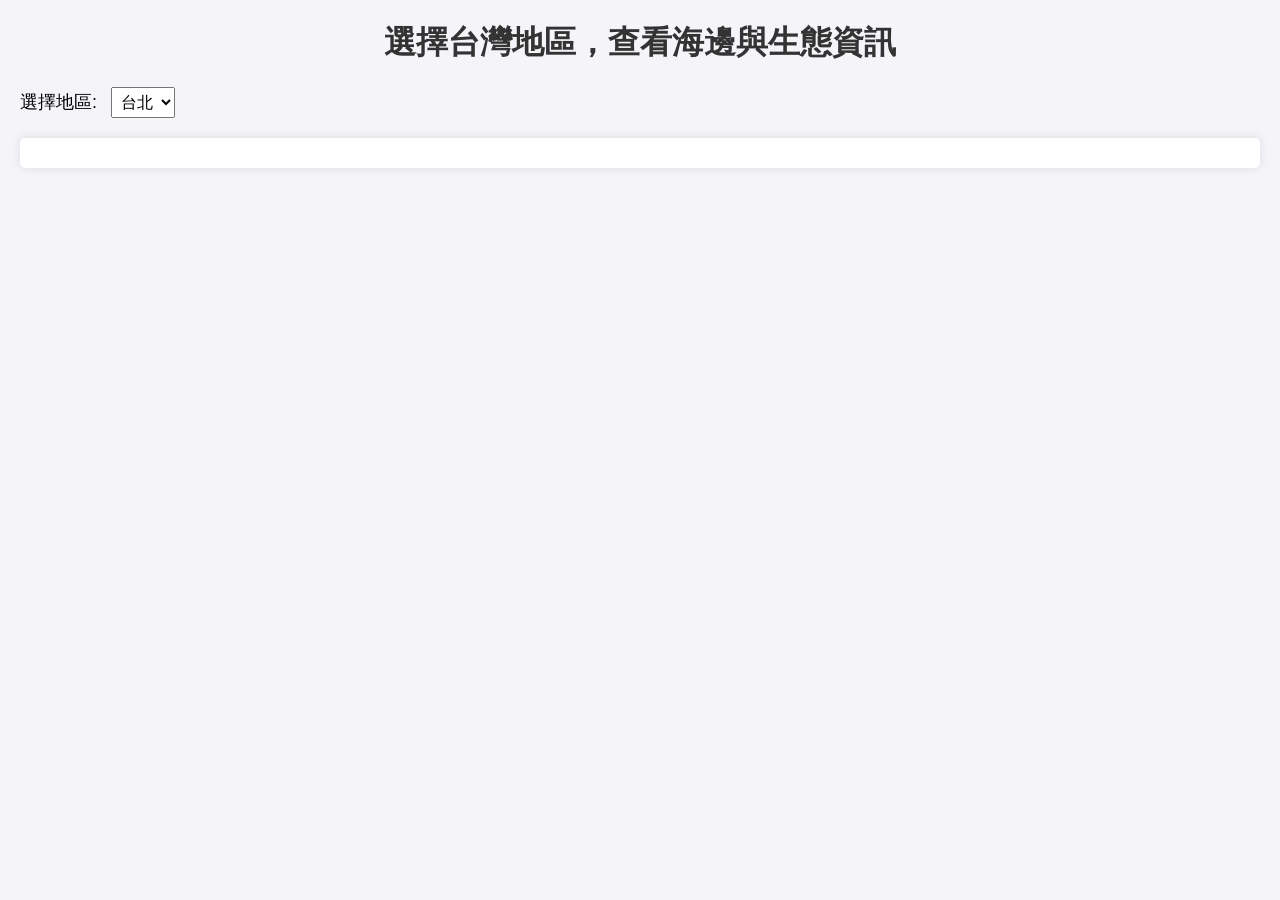
==== index.html @ 13da253b "second" ====
<!DOCTYPE html>
<html lang="zh-Hant">
<head>
    <meta charset="UTF-8">
    <meta name="viewport" content="width=device-width, initial-scale=1.0">
    <title>台灣海邊與生態</title>
    <link rel="stylesheet" href="styles.css">
</head>
<body>

    <h1>選擇台灣地區，查看海邊與生態資訊</h1>

    <label for="region-select">選擇地區:</label>
    <select id="region-select">
        <option value="taipei">台北</option>
        <option value="taichung">台中</option>
        <option value="kaohsiung">高雄</option>
        <option value="pingtung">屏東</option>
    </select>

    <div id="beach-info">
        <!-- 顯示海邊名稱 -->
    </div>

    <div id="ecology-info">
        <!-- 顯示生態資訊 -->
    </div>

    <script src="app.js"></script>
</body>
</html>
---- styles.css ----
body {
    font-family: Arial, sans-serif;
    margin: 20px;
    background-color: #f4f4f9;
}

h1 {
    text-align: center;
    color: #333;
}

label {
    font-size: 18px;
    margin-right: 10px;
}

select {
    padding: 5px;
    font-size: 16px;
}

#beach-info, #description {
    margin-top: 20px;
    padding: 15px;
    background-color: #fff;
    border-radius: 5px;
    box-shadow: 0 0 10px rgba(0, 0, 0, 0.1);
}

#beach-info h2 {
    color: #0077cc;
}

#description p {
    color: #555;
}
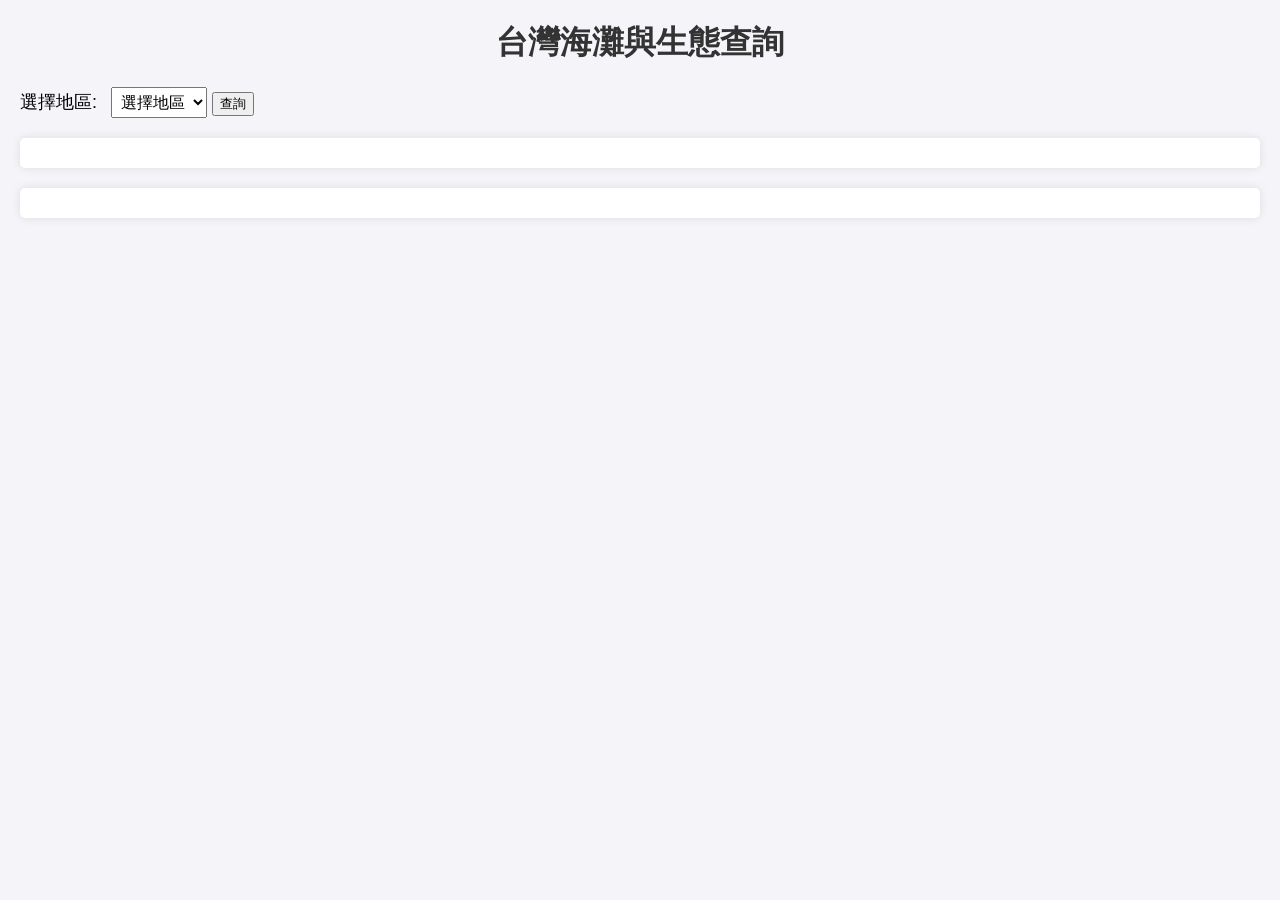
==== commit 566aef06: "second" ====
--- a/index.html
+++ b/index.html
@@ -1,31 +1,30 @@
 <!DOCTYPE html>
-<html lang="zh-Hant">
+<html lang="zh">
 <head>
-    <meta charset="UTF-8">
-    <meta name="viewport" content="width=device-width, initial-scale=1.0">
-    <title>台灣海邊與生態</title>
-    <link rel="stylesheet" href="styles.css">
+  <meta charset="UTF-8">
+  <meta name="viewport" content="width=device-width, initial-scale=1.0">
+  <title>台灣海灘與生態查詢</title>
+  <link rel="stylesheet" href="styles.css">
 </head>
 <body>
-
-    <h1>選擇台灣地區，查看海邊與生態資訊</h1>
-
+  <h1>台灣海灘與生態查詢</h1>
+  <div>
     <label for="region-select">選擇地區:</label>
     <select id="region-select">
-        <option value="taipei">台北</option>
-        <option value="taichung">台中</option>
-        <option value="kaohsiung">高雄</option>
-        <option value="pingtung">屏東</option>
+      <option value="">選擇地區</option>
+      <option value="taipei">台北</option>
+      <option value="taichung">台中</option>
+      <option value="kaohsiung">高雄</option>
+      <option value="pingtung">屏東</option>
     </select>
+    <button id="query-btn">查詢</button>
+  </div>
+  
+  <div id="result">
+    <div id="beach-info"></div>
+    <div id="ecology-info"></div>
+  </div>
 
-    <div id="beach-info">
-        <!-- 顯示海邊名稱 -->
-    </div>
-
-    <div id="ecology-info">
-        <!-- 顯示生態資訊 -->
-    </div>
-
-    <script src="app.js"></script>
+  <script src="app.js"></script>
 </body>
 </html>
--- a/styles.css
+++ b/styles.css
@@ -19,7 +19,7 @@
     font-size: 16px;
 }
 
-#beach-info, #description {
+#beach-info, #ecology-info {
     margin-top: 20px;
     padding: 15px;
     background-color: #fff;
@@ -31,6 +31,6 @@
     color: #0077cc;
 }
 
-#description p {
+#ecology-info p {
     color: #555;
 }
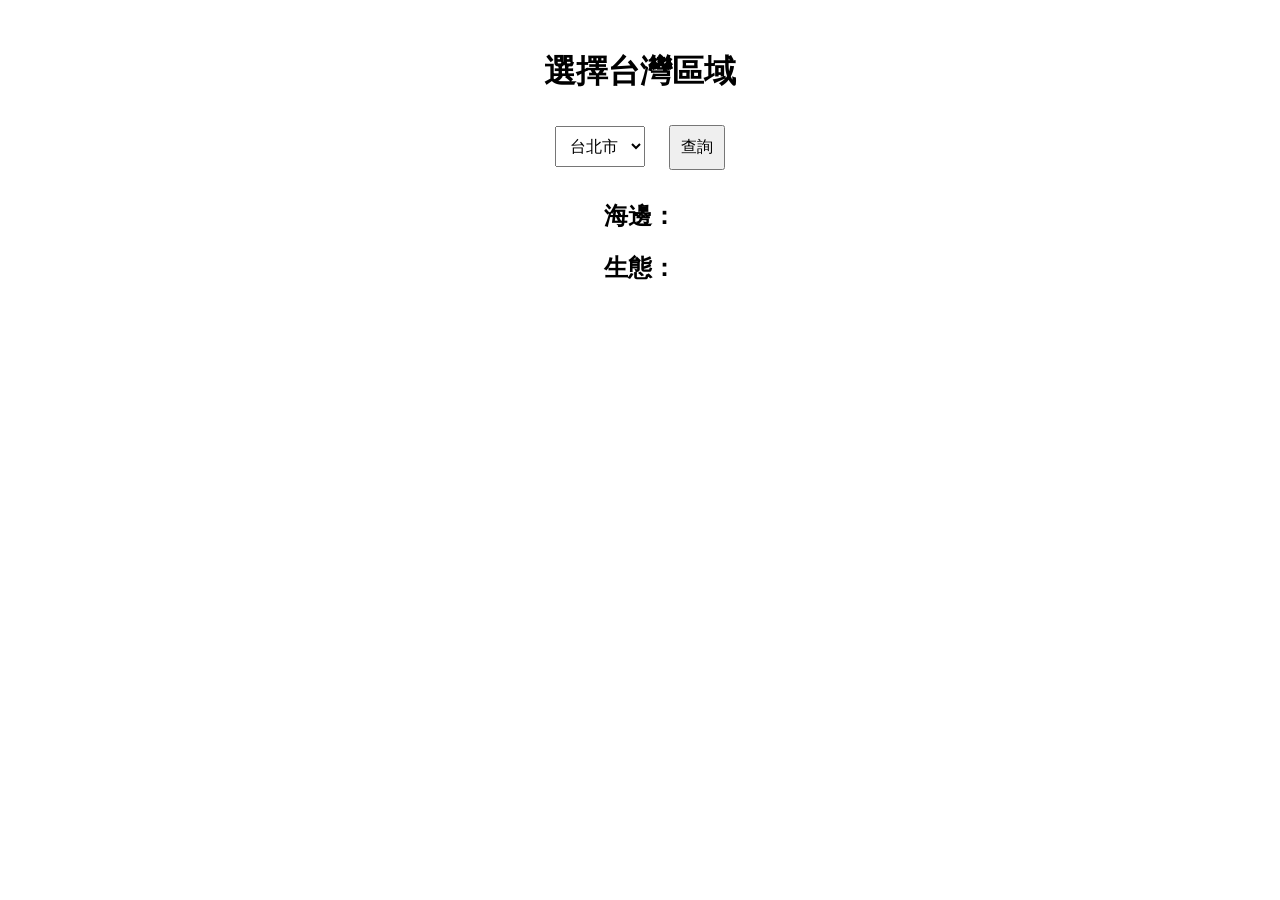
==== commit bd51373e: "second" ====
--- a/index.html
+++ b/index.html
@@ -1,28 +1,28 @@
 <!DOCTYPE html>
-<html lang="zh">
+<html lang="zh-TW">
 <head>
   <meta charset="UTF-8">
   <meta name="viewport" content="width=device-width, initial-scale=1.0">
-  <title>台灣海灘與生態查詢</title>
+  <title>台灣海邊與生態查詢</title>
   <link rel="stylesheet" href="styles.css">
 </head>
 <body>
-  <h1>台灣海灘與生態查詢</h1>
-  <div>
-    <label for="region-select">選擇地區:</label>
-    <select id="region-select">
-      <option value="">選擇地區</option>
-      <option value="taipei">台北</option>
-      <option value="taichung">台中</option>
-      <option value="kaohsiung">高雄</option>
-      <option value="pingtung">屏東</option>
-    </select>
-    <button id="query-btn">查詢</button>
-  </div>
+  <h1>選擇台灣區域</h1>
+  
+  <select id="areaSelect">
+    <option value="台北市">台北市</option>
+    <option value="高雄市">高雄市</option>
+    <!-- 可以加入更多的選項 -->
+  </select>
+  
+  <button id="searchBtn">查詢</button>
   
   <div id="result">
-    <div id="beach-info"></div>
-    <div id="ecology-info"></div>
+    <h2>海邊：</h2>
+    <ul id="beaches"></ul>
+    
+    <h2>生態：</h2>
+    <ul id="ecology"></ul>
   </div>
 
   <script src="app.js"></script>
--- a/styles.css
+++ b/styles.css
@@ -1,36 +1,20 @@
 body {
-    font-family: Arial, sans-serif;
-    margin: 20px;
-    background-color: #f4f4f9;
+  font-family: Arial, sans-serif;
+  text-align: center;
+  margin-top: 50px;
 }
 
-h1 {
-    text-align: center;
-    color: #333;
+select, button {
+  padding: 10px;
+  margin: 10px;
+  font-size: 16px;
 }
 
-label {
-    font-size: 18px;
-    margin-right: 10px;
-}
-
-select {
-    padding: 5px;
-    font-size: 16px;
+#result {
+  margin-top: 20px;
 }
 
 #beach-info, #ecology-info {
-    margin-top: 20px;
-    padding: 15px;
-    background-color: #fff;
-    border-radius: 5px;
-    box-shadow: 0 0 10px rgba(0, 0, 0, 0.1);
-}
-
-#beach-info h2 {
-    color: #0077cc;
-}
-
-#ecology-info p {
-    color: #555;
+  font-size: 18px;
+  margin-top: 20px;
 }
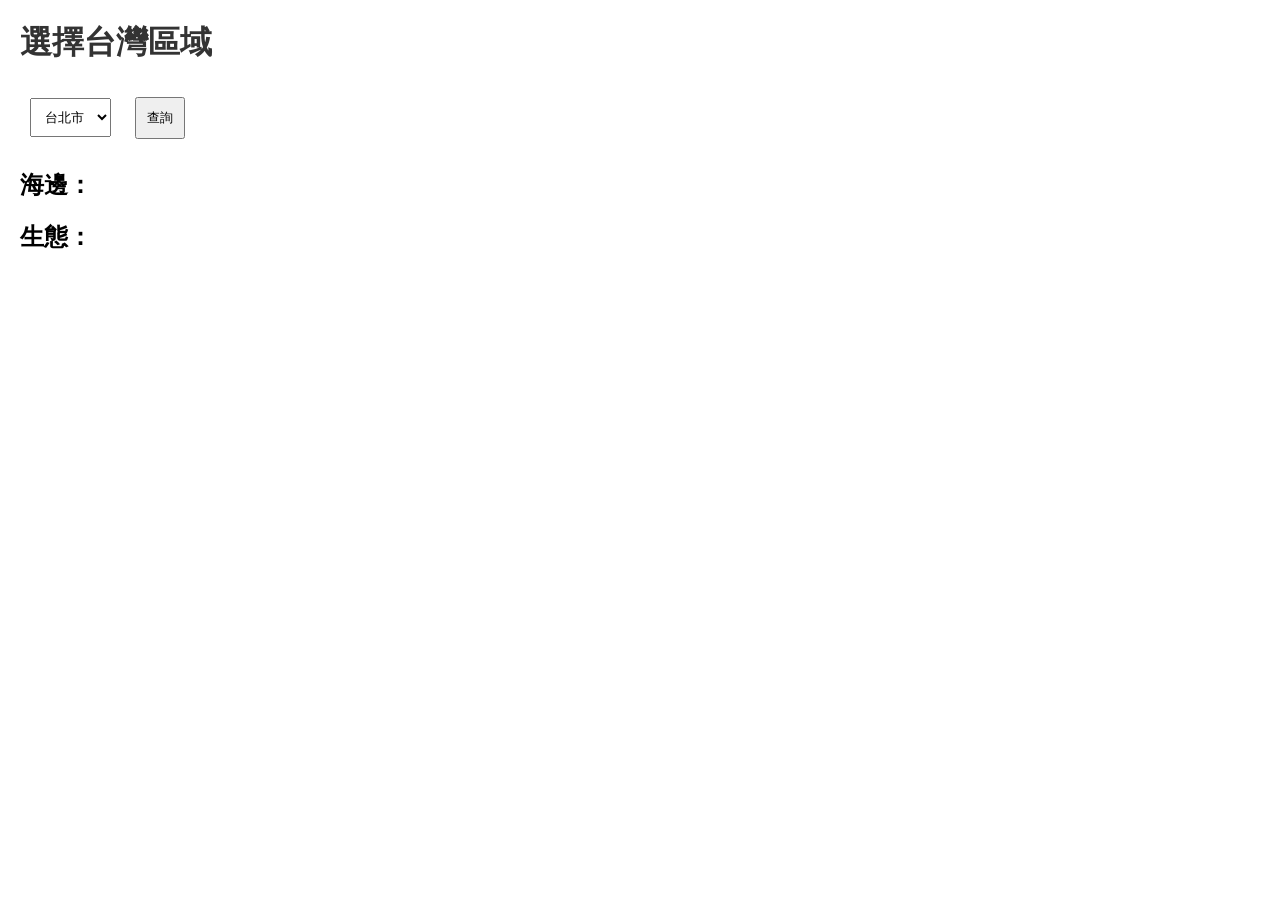
==== commit bd0fbd21: "second" ====
--- a/index.html
+++ b/index.html
@@ -12,8 +12,12 @@
   <select id="areaSelect">
     <option value="台北市">台北市</option>
     <option value="高雄市">高雄市</option>
-    <!-- 可以加入更多的選項 -->
-  </select>
+    <option value="台中市">台中市</option>
+    <option value="花蓮縣">花蓮縣</option>
+    <option value="屏東縣">屏東縣</option>
+    <option value="澎湖縣">澎湖縣</option>
+    <option value="金門縣">金門縣</option>
+    </select>
   
   <button id="searchBtn">查詢</button>
   
--- a/styles.css
+++ b/styles.css
@@ -1,20 +1,23 @@
 body {
   font-family: Arial, sans-serif;
-  text-align: center;
-  margin-top: 50px;
+  margin: 20px;
+  padding: 0;
+}
+
+h1 {
+  color: #333;
 }
 
 select, button {
   padding: 10px;
   margin: 10px;
-  font-size: 16px;
 }
 
 #result {
   margin-top: 20px;
 }
 
-#beach-info, #ecology-info {
-  font-size: 18px;
-  margin-top: 20px;
+ul {
+  list-style-type: none;
+  padding-left: 0;
 }
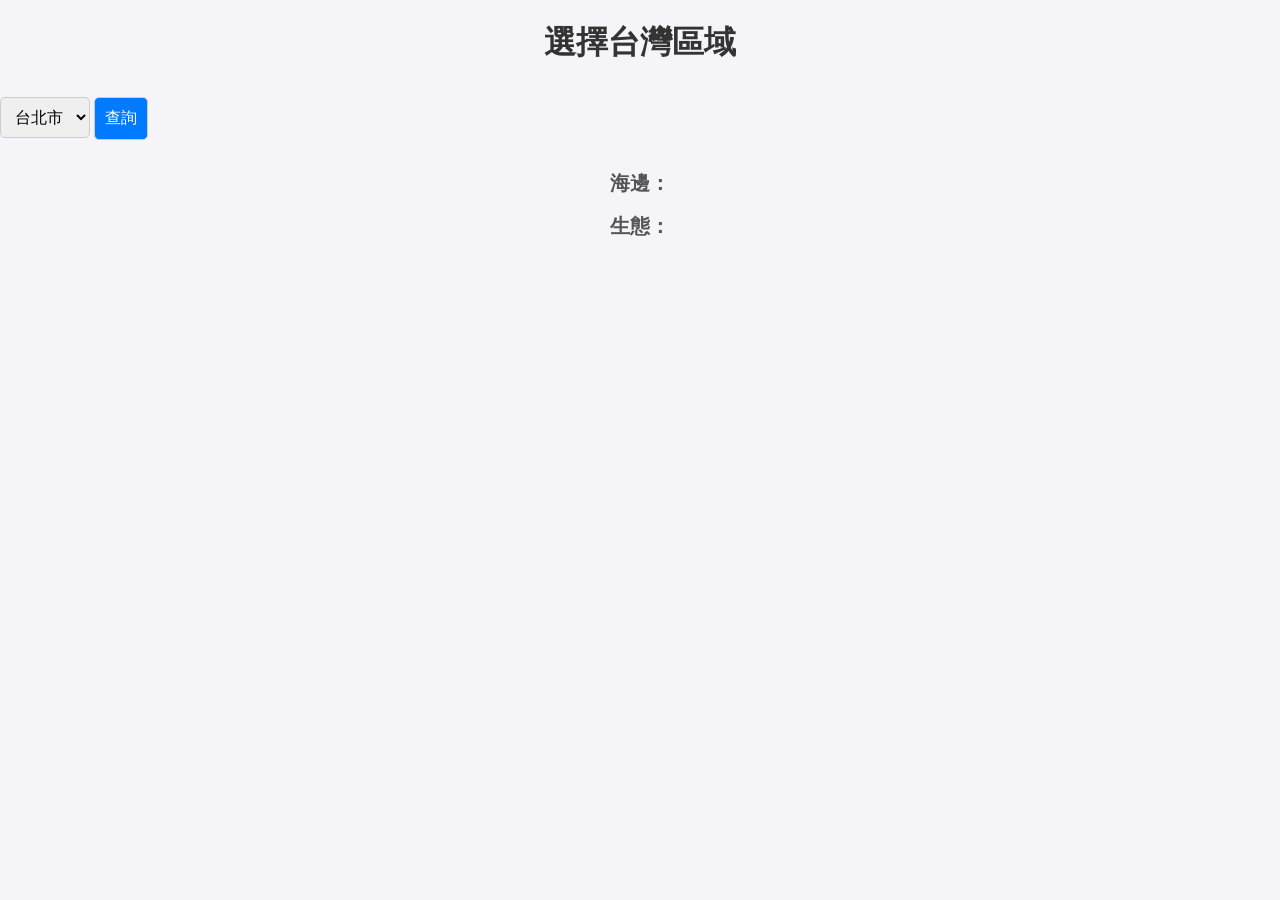
==== commit 69d07a04: "app" ====
--- a/index.html
+++ b/index.html
@@ -17,10 +17,10 @@
     <option value="屏東縣">屏東縣</option>
     <option value="澎湖縣">澎湖縣</option>
     <option value="金門縣">金門縣</option>
-    </select>
+  </select>
   
   <button id="searchBtn">查詢</button>
-  
+
   <div id="result">
     <h2>海邊：</h2>
     <ul id="beaches"></ul>
--- a/styles.css
+++ b/styles.css
@@ -1,23 +1,65 @@
 body {
   font-family: Arial, sans-serif;
-  margin: 20px;
+  background-color: #f4f4f9;
+  margin: 0;
   padding: 0;
 }
 
-h1 {
+h1, h2 {
+  text-align: center;
   color: #333;
 }
 
+/* 下拉選單與按鈕的樣式 */
 select, button {
   padding: 10px;
-  margin: 10px;
+  font-size: 16px;
+  margin: 10px 0;
+  border-radius: 5px;
+  border: 1px solid #ccc;
 }
 
+button {
+  background-color: #007bff;
+  color: white;
+  cursor: pointer;
+}
+
+button:hover {
+  background-color: #0056b3;
+}
+
+/* 結果顯示區域 */
 #result {
   margin-top: 20px;
+  text-align: center;
+}
+
+#result h2 {
+  font-size: 20px;
+  color: #555;
 }
 
 ul {
   list-style-type: none;
-  padding-left: 0;
+  padding: 0;
+}
+
+ul li {
+  font-size: 16px;
+  color: #666;
+  padding: 5px;
+  text-align: left;
+  background-color: #e9ecef;
+  margin: 5px 0;
+  border-radius: 5px;
+}
+
+/* 地圖容器 */
+#map {
+  margin: 20px auto;
+  width: 80%;
+  height: 500px;
+  border: 2px solid #ddd;
+  border-radius: 10px;
 }
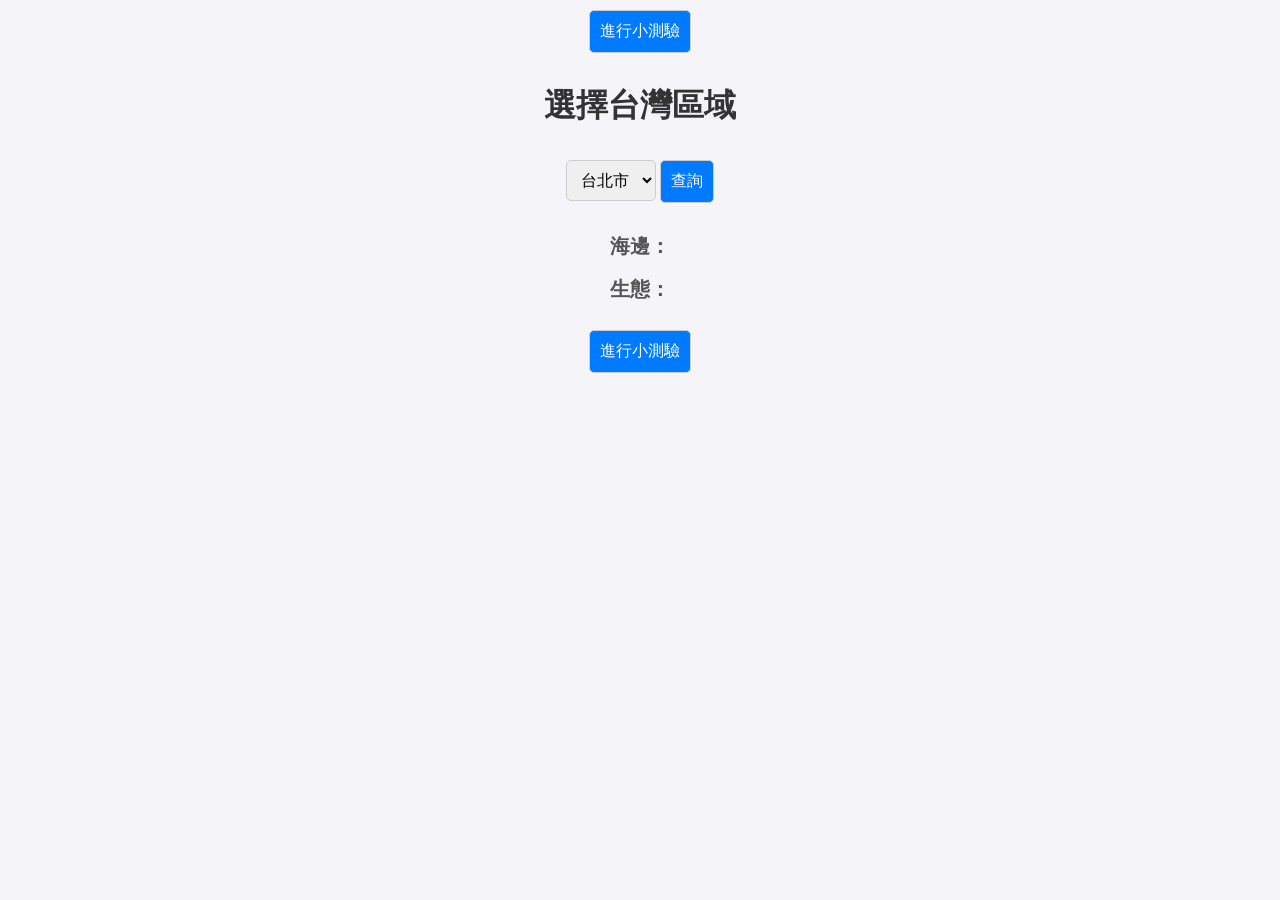
==== commit 2974aa7b: "one" ====
--- a/index.html
+++ b/index.html
@@ -6,6 +6,7 @@
   <title>台灣海邊與生態查詢</title>
   <link rel="stylesheet" href="styles.css">
 </head>
+<a href="quiz.html"><button>進行小測驗</button></a>
 <body>
   <h1>選擇台灣區域</h1>
   
@@ -30,5 +31,7 @@
   </div>
 
   <script src="app.js"></script>
+ <a href="quiz.html"><button>進行小測驗</button></a>
+  <script src="app.js"></script>
 </body>
 </html>
--- a/styles.css
+++ b/styles.css
@@ -3,14 +3,13 @@
   background-color: #f4f4f9;
   margin: 0;
   padding: 0;
+  text-align: center;
 }
 
-h1, h2 {
-  text-align: center;
+h1 {
   color: #333;
 }
 
-/* 下拉選單與按鈕的樣式 */
 select, button {
   padding: 10px;
   font-size: 16px;
@@ -29,7 +28,6 @@
   background-color: #0056b3;
 }
 
-/* 結果顯示區域 */
 #result {
   margin-top: 20px;
   text-align: center;
@@ -53,13 +51,4 @@
   background-color: #e9ecef;
   margin: 5px 0;
   border-radius: 5px;
-}
-
-/* 地圖容器 */
-#map {
-  margin: 20px auto;
-  width: 80%;
-  height: 500px;
-  border: 2px solid #ddd;
-  border-radius: 10px;
 }
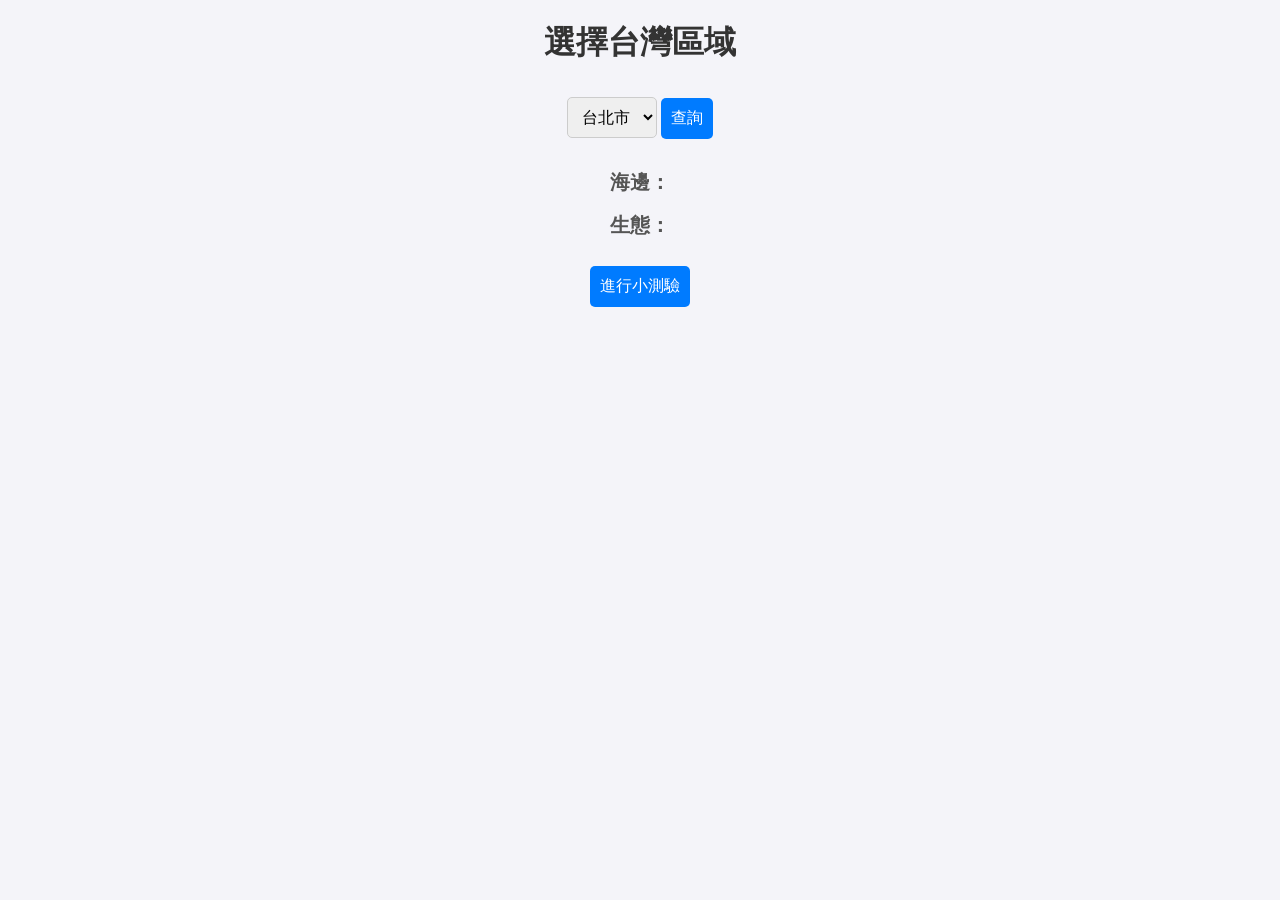
==== commit 99276cd8: "one" ====
--- a/index.html
+++ b/index.html
@@ -1,15 +1,14 @@
 <!DOCTYPE html>
 <html lang="zh-TW">
 <head>
-  <meta charset="UTF-8">
-  <meta name="viewport" content="width=device-width, initial-scale=1.0">
+  <meta charset="UTF-8" />
+  <meta name="viewport" content="width=device-width, initial-scale=1" />
   <title>台灣海邊與生態查詢</title>
-  <link rel="stylesheet" href="styles.css">
+  <link rel="stylesheet" href="styles.css" />
 </head>
-<a href="quiz.html"><button>進行小測驗</button></a>
 <body>
   <h1>選擇台灣區域</h1>
-  
+
   <select id="areaSelect">
     <option value="台北市">台北市</option>
     <option value="高雄市">高雄市</option>
@@ -19,19 +18,19 @@
     <option value="澎湖縣">澎湖縣</option>
     <option value="金門縣">金門縣</option>
   </select>
-  
+
   <button id="searchBtn">查詢</button>
 
   <div id="result">
     <h2>海邊：</h2>
     <ul id="beaches"></ul>
-    
+
     <h2>生態：</h2>
     <ul id="ecology"></ul>
   </div>
 
-  <script src="app.js"></script>
- <a href="quiz.html"><button>進行小測驗</button></a>
+  <a href="quiz.html"><button>進行小測驗</button></a>
+
   <script src="app.js"></script>
 </body>
 </html>
--- a/styles.css
+++ b/styles.css
@@ -22,6 +22,7 @@
   background-color: #007bff;
   color: white;
   cursor: pointer;
+  border: none;
 }
 
 button:hover {
@@ -51,4 +52,39 @@
   background-color: #e9ecef;
   margin: 5px 0;
   border-radius: 5px;
+}
+
+/* 小測驗專用 */
+
+form div {
+  margin: 20px auto;
+  width: 80%;
+  text-align: left;
+  background-color: #fff;
+  padding: 15px;
+  border-radius: 8px;
+  box-shadow: 0 0 8px rgba(0, 0, 0, 0.05);
+}
+
+form label {
+  display: block;
+  margin: 5px 0;
+  font-size: 16px;
+  color: #444;
+}
+
+form button[type="submit"] {
+  margin-top: 15px;
+  width: 100%;
+  font-size: 18px;
+  padding: 12px;
+  border-radius: 5px;
+  border: none;
+  background-color: #28a745;
+  color: white;
+  cursor: pointer;
+}
+
+form button[type="submit"]:hover {
+  background-color: #218838;
 }
